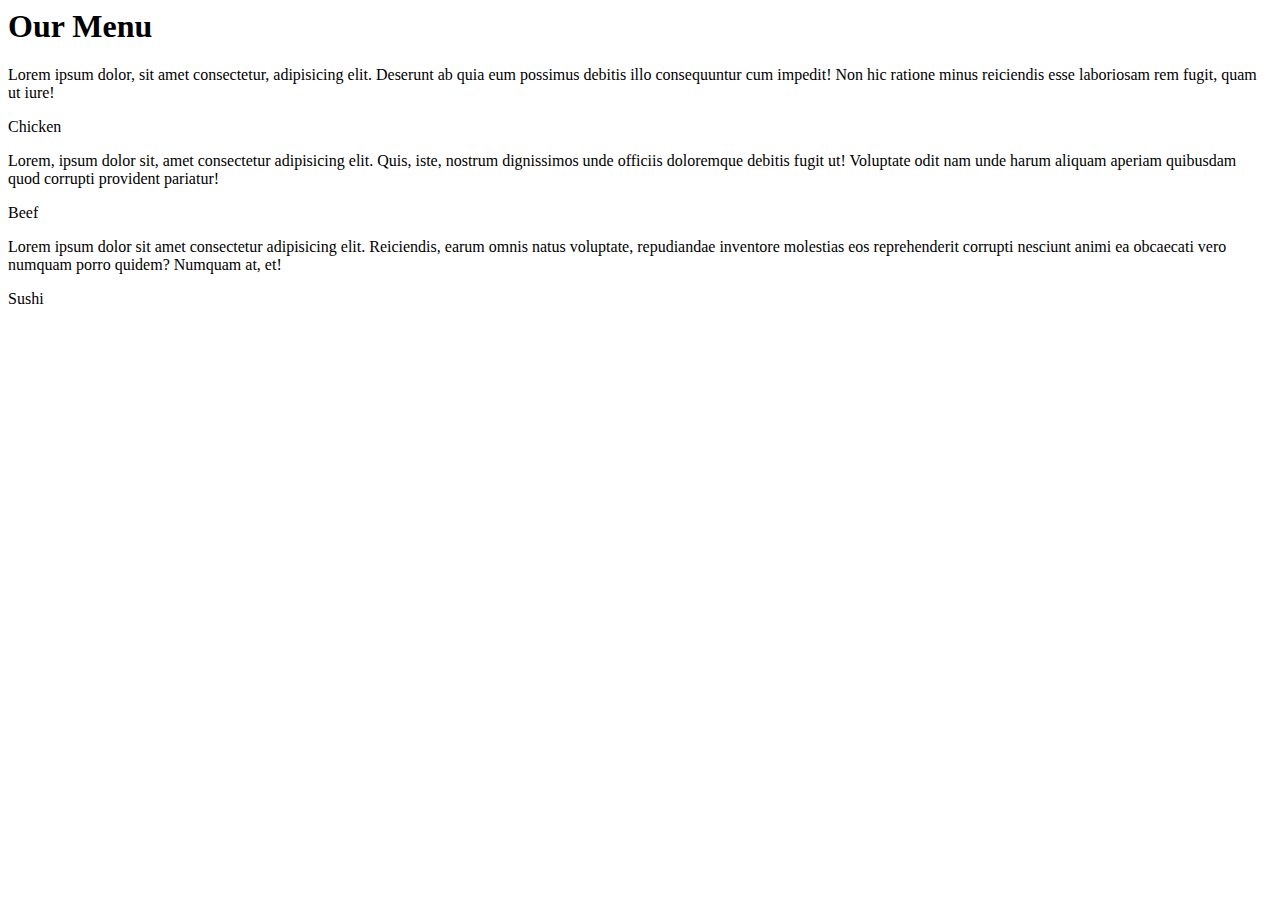
==== module2-solution/index.html @ d8d7ba51 "initial commit" ====
<html lang="en">
<head>
	<meta charset="UTF-8">
	<meta name="viewport" content="width=device-width, initial-scale=1.0">
	 <link rel="stylesheet" href="css/style.css">
	<title>Responsive Layout</title>



</head>
<body>
	<div class="row">
	<h1>Our Menu</h1>
  <div class="col-lg-4 col-md-6 col-sm-12" id="container">
    <p>Lorem ipsum dolor, sit amet consectetur, adipisicing elit. Deserunt ab quia eum possimus debitis illo consequuntur cum impedit! Non hic ratione minus reiciendis esse laboriosam rem fugit, quam ut iure!</p>
  	<p id="p1">Chicken</p>

  	</div>

  

  <div class="col-lg-4 col-md-6 col-sm-12" id="container"><p>Lorem, ipsum dolor sit, amet consectetur adipisicing elit. Quis, iste, nostrum dignissimos unde officiis doloremque debitis fugit ut! Voluptate odit nam unde harum aliquam aperiam quibusdam quod corrupti provident pariatur!</p>

  	<p id="p2">Beef</p>

  </div>

  <div class="col-lg-4 col-md-12 col-sm-12" id="container"><p>Lorem ipsum dolor sit amet consectetur adipisicing elit. Reiciendis, earum omnis natus voluptate, repudiandae inventore molestias eos reprehenderit corrupti nesciunt animi ea obcaecati vero numquam porro quidem? Numquam at, et!</p>

  	<p  id="p3">Sushi</p>

  </div>

	</div>	

</body>
</html>
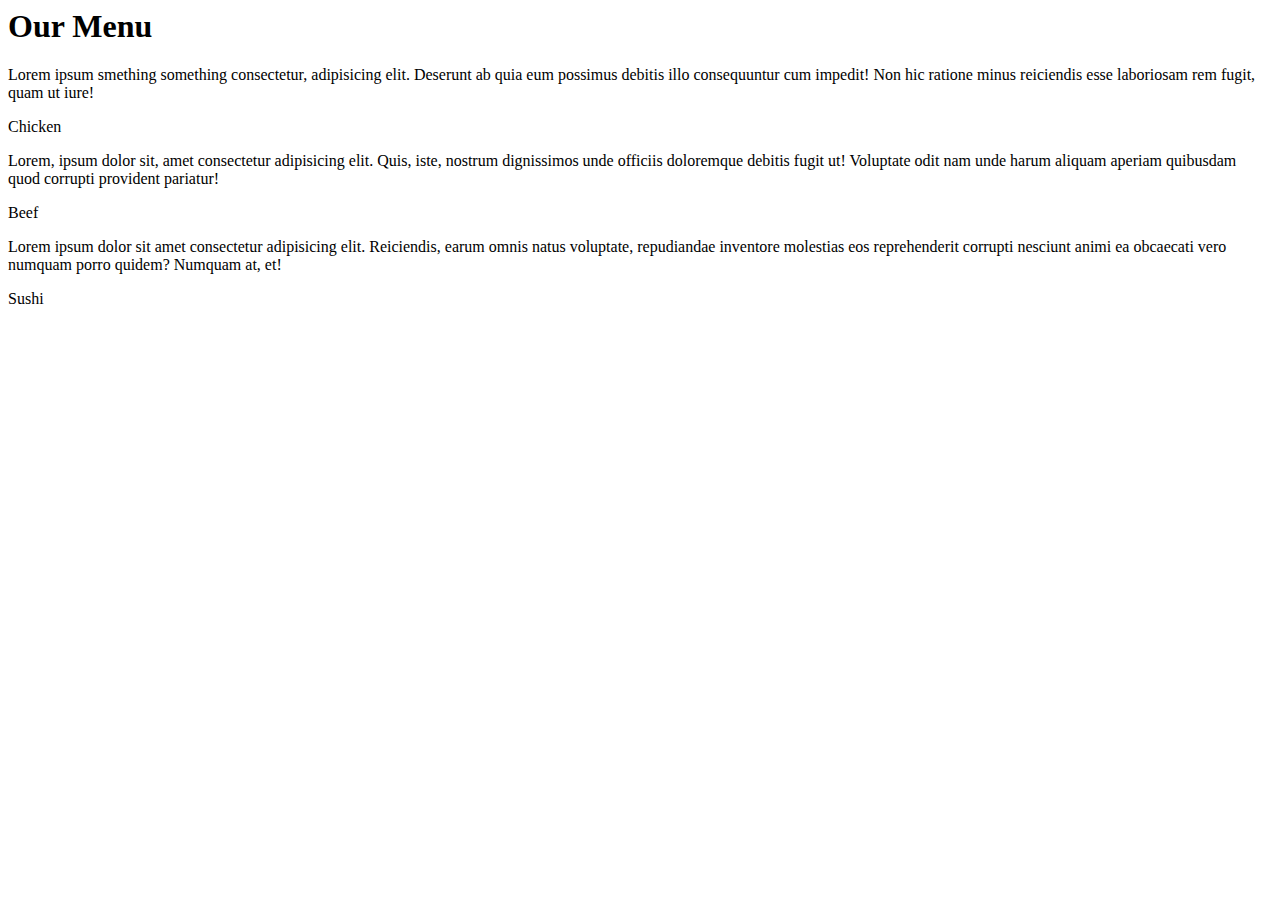
==== commit 942e09ff: "modified index.html" ====
--- a/module2-solution/index.html
+++ b/module2-solution/index.html
@@ -12,7 +12,7 @@
 	<div class="row">
 	<h1>Our Menu</h1>
   <div class="col-lg-4 col-md-6 col-sm-12" id="container">
-    <p>Lorem ipsum dolor, sit amet consectetur, adipisicing elit. Deserunt ab quia eum possimus debitis illo consequuntur cum impedit! Non hic ratione minus reiciendis esse laboriosam rem fugit, quam ut iure!</p>
+    <p>Lorem ipsum smething something consectetur, adipisicing elit. Deserunt ab quia eum possimus debitis illo consequuntur cum impedit! Non hic ratione minus reiciendis esse laboriosam rem fugit, quam ut iure!</p>
   	<p id="p1">Chicken</p>
 
   	</div>
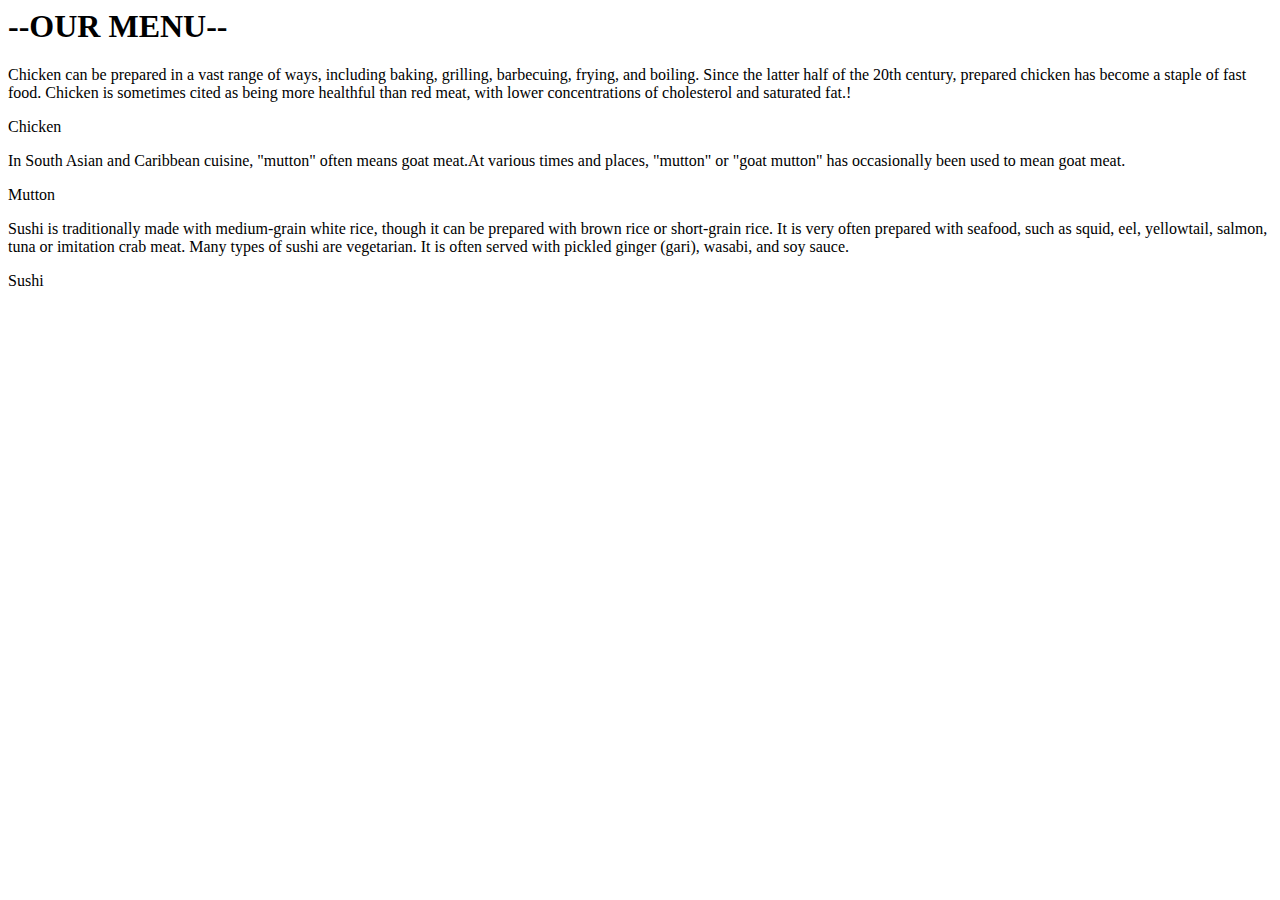
==== commit 5098029a: "modified" ====
--- a/module2-solution/index.html
+++ b/module2-solution/index.html
@@ -1,37 +1,37 @@
 <html lang="en">
 <head>
-	<meta charset="UTF-8">
-	<meta name="viewport" content="width=device-width, initial-scale=1.0">
-	 <link rel="stylesheet" href="css/style.css">
-	<title>Responsive Layout</title>
+  <meta charset="UTF-8">
+  <meta name="viewport" content="width=device-width, initial-scale=1.0">
+   <link rel="stylesheet" href="css/style.css">
+  <title>Responsive Layout</title>
 
 
 
 </head>
 <body>
-	<div class="row">
-	<h1>Our Menu</h1>
+  <div class="row">
+  <h1>--OUR MENU--</h1>
   <div class="col-lg-4 col-md-6 col-sm-12" id="container">
-    <p>Lorem ipsum smething something consectetur, adipisicing elit. Deserunt ab quia eum possimus debitis illo consequuntur cum impedit! Non hic ratione minus reiciendis esse laboriosam rem fugit, quam ut iure!</p>
-  	<p id="p1">Chicken</p>
+    <p>Chicken can be prepared in a vast range of ways, including baking, grilling, barbecuing, frying, and boiling. Since the latter half of the 20th century, prepared chicken has become a staple of fast food. Chicken is sometimes cited as being more healthful than red meat, with lower concentrations of cholesterol and saturated fat.!</p>
+    <p id="p1">Chicken</p>
 
-  	</div>
+    </div>
 
   
 
-  <div class="col-lg-4 col-md-6 col-sm-12" id="container"><p>Lorem, ipsum dolor sit, amet consectetur adipisicing elit. Quis, iste, nostrum dignissimos unde officiis doloremque debitis fugit ut! Voluptate odit nam unde harum aliquam aperiam quibusdam quod corrupti provident pariatur!</p>
+  <div class="col-lg-4 col-md-6 col-sm-12" id="container"><p>In South Asian and Caribbean cuisine, "mutton" often means goat meat.At various times and places, "mutton" or "goat mutton" has occasionally been used to mean goat meat.</p>
 
-  	<p id="p2">Beef</p>
+    <p id="p2">Mutton</p>
 
   </div>
 
-  <div class="col-lg-4 col-md-12 col-sm-12" id="container"><p>Lorem ipsum dolor sit amet consectetur adipisicing elit. Reiciendis, earum omnis natus voluptate, repudiandae inventore molestias eos reprehenderit corrupti nesciunt animi ea obcaecati vero numquam porro quidem? Numquam at, et!</p>
+  <div class="col-lg-4 col-md-12 col-sm-12" id="container"><p>Sushi is traditionally made with medium-grain white rice, though it can be prepared with brown rice or short-grain rice. It is very often prepared with seafood, such as squid, eel, yellowtail, salmon, tuna or imitation crab meat. Many types of sushi are vegetarian. It is often served with pickled ginger (gari), wasabi, and soy sauce.</p>
 
-  	<p  id="p3">Sushi</p>
+    <p  id="p3">Sushi</p>
 
   </div>
 
-	</div>	
+  </div>  
 
 </body>
 </html>